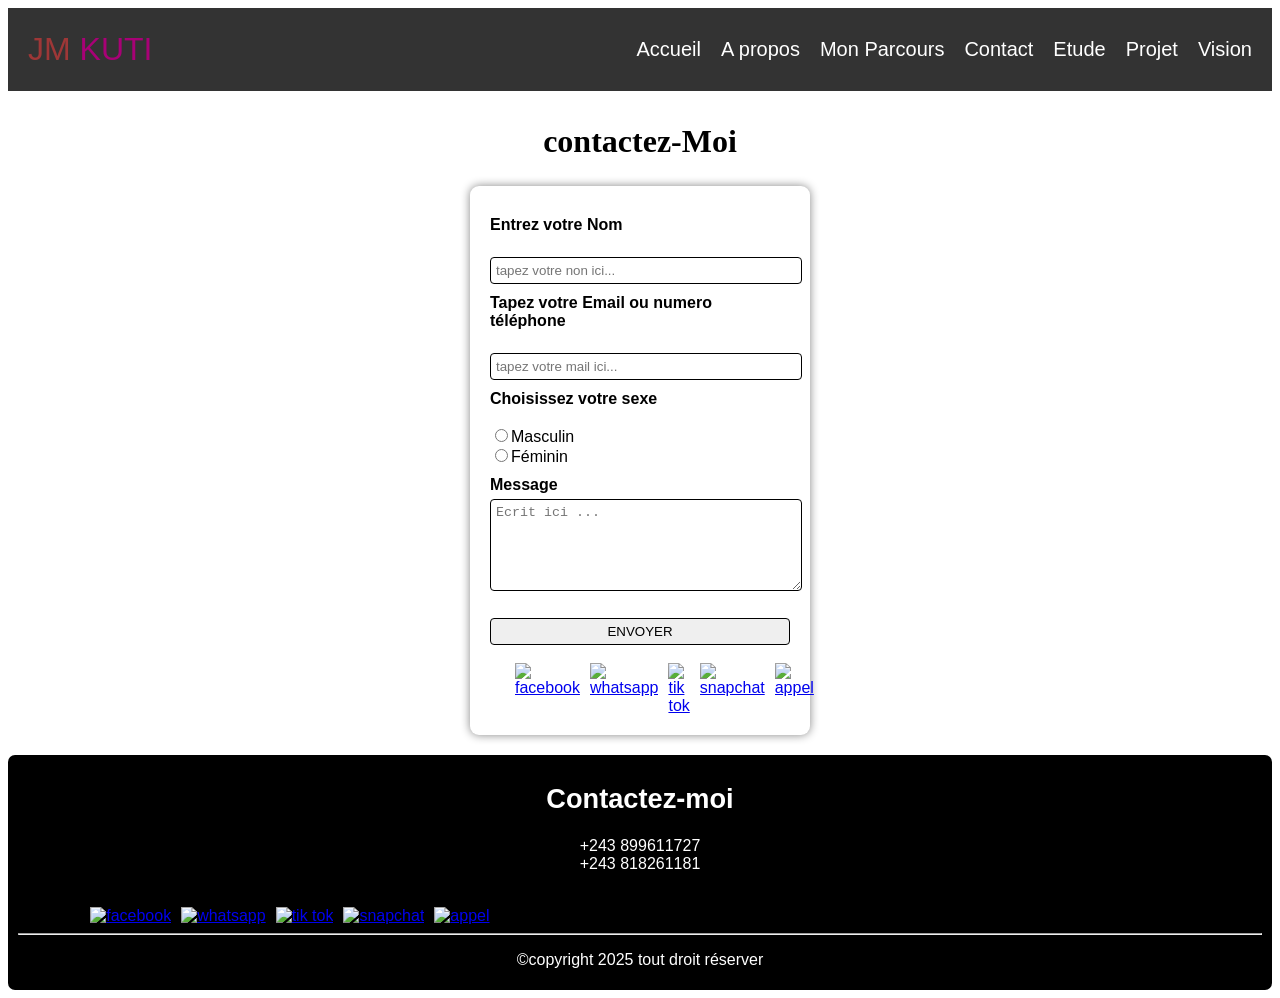
==== contact.html @ 466bf401 "mod" ====
<!DOCTYPE html>
<html lang="fr">
<head>
  <meta charset="UTF-8">
  <meta name="viewport" content="width=device-width, initial-scale=1.0">
  <title>Mon Portfolio</title>
  <link rel="stylesheet" href="style.css">
</head>
<body>
    <header>
      <nav class="navbar">
        <div class="logo"><span>JM</span> KUTI</div>
          <ul class="nav-links" id="navLinks">
              <li><a href="index.html">Accueil</a></li>
              <li><a href="apropos.html">A propos</a></li>
              <li><a href="index.html#parcours">Mon Parcours</a></li>
              <li><a href="contact.html">Contact</a></li>
              <li><a href="etude.html">Etude</a></li>
              <li><a href="projet.html">Projet</a></li>
              <li><a href="vision.html">Vision</a></li>
          </ul>
          <div class="menu-toggle" id="menuToggle">☰</div>
      </nav>
    </header>

    <section id="contact">
        <h2>contactez-Moi</h2>
        <form class="">
          <label for="name">Entrez votre Nom</label><br>
          <input type="text" id="nom" placeholder="tapez votre non ici..."> <br>
          <label for="Email">Tapez votre Email ou numero téléphone</label><br>
          <input type="text" id="Email" placeholder="tapez votre mail ici..."><br>
          <label for="text">Choisissez votre sexe</label><br>
          <input type="radio" name="sexe">Masculin <br>
          <input type="radio" name="sexe">Féminin <br>
          <label for="message">Message</label>
          <textarea name="message" id="message" cols="20" rows="5" placeholder="Ecrit ici ..."></textarea><br><br>
          <input type="submit" value="ENVOYER"> <br><br>
    
          <div class="audios">
            <div class="audio">
              <a href="https://www.facebook.com/jeanmarie.kuti.7" target="_blank">
                <img src="./image/lite.jpg" alt="facebook">
              </a>
            </div>
            <div class="audio">
              <a href="https://wa.me/243899611727" target="_blank">
                <img src="./image/WhatsApp.jpg" alt="whatsapp">
              </a>
            </div>
            <div class="audio">
              <a href="https://vm.tiktok.com/ZMSSk8t9C" target="_blank">
                <img src="./image/Tik tok.jpg" alt="tik tok">
              </a>
            </div>
            <div class="audio">
              <a href="https://www.snapchat.com/add/kutijeanmarie?share_id=2pOyH4cmwMQ&locale=fr-FRp" target="_blank">
                <img src="./image/Snapchat.jpg" alt="snapchat">
              </a>
            </div>
            <div class="audio">
              <a href="tel:+243818261181">
                <img src="./image/4a2a781601cab65be12e5e3e2853238c.jpg" alt="appel">
              </a>
            </div>
          </div>
        </form>
    </section> <br><br><br>
    <footer>
      <h2>Contactez-moi</h2>
      <p>
        +243 899611727 <br>
        +243 818261181 <br>
      </p><br>
          <div class="audios">
            <div class="audio">
              <a href="https://www.facebook.com/jeanmarie.kuti.7" target="_blank">
                <img src="./image/lite.jpg" alt="facebook">
              </a>
            </div>
            <div class="audio">
              <a href="https://wa.me/243899611727" target="_blank">
                <img src="./image/WhatsApp.jpg" alt="whatsapp">
              </a>
            </div>
            <div class="audio">
              <a href="https://vm.tiktok.com/ZMSSk8t9C" target="_blank">
                <img src="./image/Tik tok.jpg" alt="tik tok">
              </a>
            </div>
            <div class="audio">
              <a href="https://www.snapchat.com/add/kutijeanmarie?share_id=2pOyH4cmwMQ&locale=fr-FRp" target="_blank">
                <img src="./image/Snapchat.jpg" alt="snapchat">
              </a>
            </div>
            <div class="audio">
              <a href="tel:+243818261181">
                <img src="./image/4a2a781601cab65be12e5e3e2853238c.jpg" alt="appel">
              </a>
            </div>
          </div>
    <hr>
      <p>©copyright 2025 tout droit réserver </p>
    </footer>
</body>
<script>
  // JS simple pour le menu mobile
  document.getElementById('menuToggle').onclick = function () {
    document.getElementById('navLinks').classList.toggle('active');
  };
</script>
</html>
---- style.css ----
css
.header{
  margin: 0;
  padding: 0;
  box-sizing: border-box;
}

.logo{
  font-size: 32px;
  font-family:Impact, Haettenschweiler, 'Arial Narrow Bold', sans-serif;
  color: rgb(168, 1, 118);
}
.logo span{
    color:rgb(158, 55, 55);
}

.navbar {
  background-color: #333;
  color: #fff;
  display: flex;
  justify-content: space-between;
  padding: 10px 20px;
  align-items: center;
  font-family:Impact, Haettenschweiler, 'Arial Narrow Bold', sans-serif;
  font-size: 20px;
}

.nav-links {
  list-style: none;
  display: flex;
  gap: 20px;
}

.nav-links a {
  color: white;
  text-decoration: none;
}
.nav-links a:hover{
    background-color: rgb(214, 189, 47);
    padding: 3px 4px;
    border-radius: 4px;
}

.menu-toggle {
  display: none;
  font-size: 28px;
  cursor: pointer;
  border-radius: 9px;
  /*background-color:rgb(160, 154, 154);*/
  border: 2px solid white;
}

@media (max-width: 768px) {
  .nav-links {
    display: none;
    flex-direction: column;
    border: 1px solid #5f5f5f;
    background-color: #494747;
    text-transform: capitalize;
    position:absolute;
    top: 60px;
    right: 15px;
    width: 200px;
    border-radius: 10px;
  }

  .nav-links.active {
    display: flex;
  }

  .menu-toggle {
    display:block;

  }
}
.image-accueil {
  /*background-image: url(./image/kuti\ 2022.jpg);*/
  background-size: cover;
  background-position: center;
  background-repeat: no-repeat;
  height: 750px;
  border-radius: 10px;
  animation: changeImageAccueil 10s infinite;
}
@keyframes changeImageAccueil {
  0%{background-image: url(./image/kuti\ inter.jpg);}
  33%{background-image: url(./image/IMG_0070.jpg);}
  66%{background-image: url(./image/IMG-20251030-WA0371.jpg);}
  100%{background-image: url(./image/IMG_6372~3.jpeg);}
}
.yaya{
  font-size: 1.5rem;
  text-align: center;
  font-family: Impact, Haettenschweiler, 'Arial Narrow Bold', sans-serif;
  margin-top: 17%;
  color: rgb(255, 255, 255);

}
.yaya p {
  font-size: 20px;
  color: white;
}
.yaya span{
  color: rgb(8, 23, 63);
}
.btn{
  text-decoration: none;
  /*background-color: #007BFF;*/
  border: 2px solid white;
  color: white;
  padding: 9px 19px;
  border-radius: 5px;
  display: inline-block;
}
.btn:hover{
  background-color: #d3d3d3;
}
h2{
  font-size: 2.0rem;
  text-align: center;
}
h2 p {
  font-size: 18px;
}
#apropos p {
  font-size: 20px;
  padding: 10px;
}

.photos{
  display: flex;
  flex-wrap: wrap;
  justify-content: center;
  gap: 20px;
  padding: 20px;
  text-align: center;
}
.photo{
  width: 300px;
  box-shadow: 0 0 10px rgb(218, 218, 218);
  border-radius: 5px;
}
.photo img{
  width: 100%;
  height: 300px;
  object-fit: cover;
  display: block;
}
.photo p {
  text-align: center;
  font-family: Georgia, 'Times New Roman', Times, serif;
}
.video{
  justify-content: center;
  text-align: center;
}
form{
  margin: auto;
  /*border: 2px solid #000;*/
  padding: 20px;
  width: 300px;
  box-shadow: 0 0 10px rgb(134, 134, 134);
  /*background-color: white;*/
  border-radius: 9px;
  font-family: Arial, Helvetica, sans-serif;
}
form label{
  display: block;
  margin-top: 10px;
  font-weight: bold;
}
form input[type="text"],
form input[type="email"],
form input[type="submit"],
form textarea{
  width: 100%;
  padding: 5px;
  margin-top: 5px;
  border: 1px solid #000;
  border-radius: 4px;
  background-color: none;
}
form textarea {
  height: 80px;
}
#contact{
  background-image: url(./image/jmk\ info.jpg);
  background-size: cover;
  background-repeat: no-repeat;
  height: 600px;
  margin: 0;
  padding: 5px;

}

.audios{
  display: flex;
  margin-left: 5%;

}
.audio img{
  margin: 0;
  padding: 0;
  width: 40px;
  margin-left: 10px;
}
footer{
  font-family: Impact, Haettenschweiler, 'Arial Narrow Bold', sans-serif;
  color: white;
  background-color: black;
  border-radius: 7px;
  padding: 5px 10px;
  text-align: center;

}
footer h2{
  font-size: 1.7rem;
  font-family: Impact, Haettenschweiler, 'Arial Narrow Bold', sans-serif;
}
.icones{
  display: flex;
  flex-wrap: wrap;
  justify-content: center;
  gap:25px;
}
.icon{
  background-color: #f1f1f1;
  border-radius:10px;
  box-shaddow:0 4px 10px rgba(0, 0, 0, 0.1);
  padding:1.3rem;
  width:250px;
  text-align: center;
}
.icon img{
  width: 65px;
  height:65px;
  margin-buttom:1rem;
  color:blue;
}
.icon:hover{
  transform: translateY(-10px);
}
.icon a{
  list-style:none;
  text-decoration:none;
  color:blue;
}
.icon a:hover{
  background-color:rgb(214, 189, 47);
  padding: 3px 4px;
  border-radius:5px;
}
.phrase{
  font-size: 1.7rem;
}

.image-etude{
  background-image: url(./image/UPC.jpg);
  background-size: cover;
  background-position: center;
  background-repeat: no-repeat;
  /*border-radius: 10px;*/
  height: 500px;
  animation:changeImageEtude 10s infinite;
}
/*@keyframes changeImageEtude {
  0%{background-image: url("./image/la gloire.jpg");}
  33%{background-image: url("./image/sixième.jpg");}
  66%{background-image: url("./image/upc.jpg");}
  100%{background-image: url("./image/début upc.jpeg");}
}*/
.image-projet{
  background-image: url(./image/def-pro.jpg);
  background-size: cover;
  background-position: center;
  background-repaet: no-repaet;
  height: 500px;
  animation: changeImageProjet 10s infinite;
}
#projet h1 {
  font-size: 1.7rem;
}
/*@keyframes ChangeImageProjet{
  0%{background-image: url(./image/UPC.jpg:}
  33%{background-image: url(./image/kuti\inter.jpg);}
  66%{background-image: url(./image/début upc.jpeg);}
  100%{background-image: url(./image/sixième.jpg);}
}*/
.image-visi{
  background-image: url(./image/visi.jpg);
  background-size: cover;
  background-position: center;
  background-repeat: no-repeat;
  height: 500px;
}
.taille h1 {
  font-size: 1.5rem;
}
.corp-apro{
  margin: 0;
  padding: 5px;
  background-color:#0A192F;
}
.corp-apro h2,
.corp-apro p {
  color: white;
}
#etude{
  background-color:#0A192F;
  border-radius: 10px;
  margin: 0;
  padding: 5px;
}
#etude h2,
#etude p {
  margin: 6px;
  color: white;
}
.compe{
  background-color:#0A192F;
  border-radius: 10px;
  margin: 0;
  padding: 5px;
}
.compe h2,
.compe p {
  margin: 6px;
  color: white;
}
#pro{
  background-color:#0A192F;
  border-radius: 10px;
  margin: 0;
  padding: 5px;
}
#pro h2,
#pro p {
  margin: 5px;
  color: white;
}
#vision{
  background-color:#0A192F;
}
#vision h2,
#vision p {
  margin: 5px;
  color: white;
}
#parcours{
  margin: 0;
  padding: 0;
  background-color: #0A192F;
  border-radius: 8px;
}
#parcours h2{
  color: white;
}
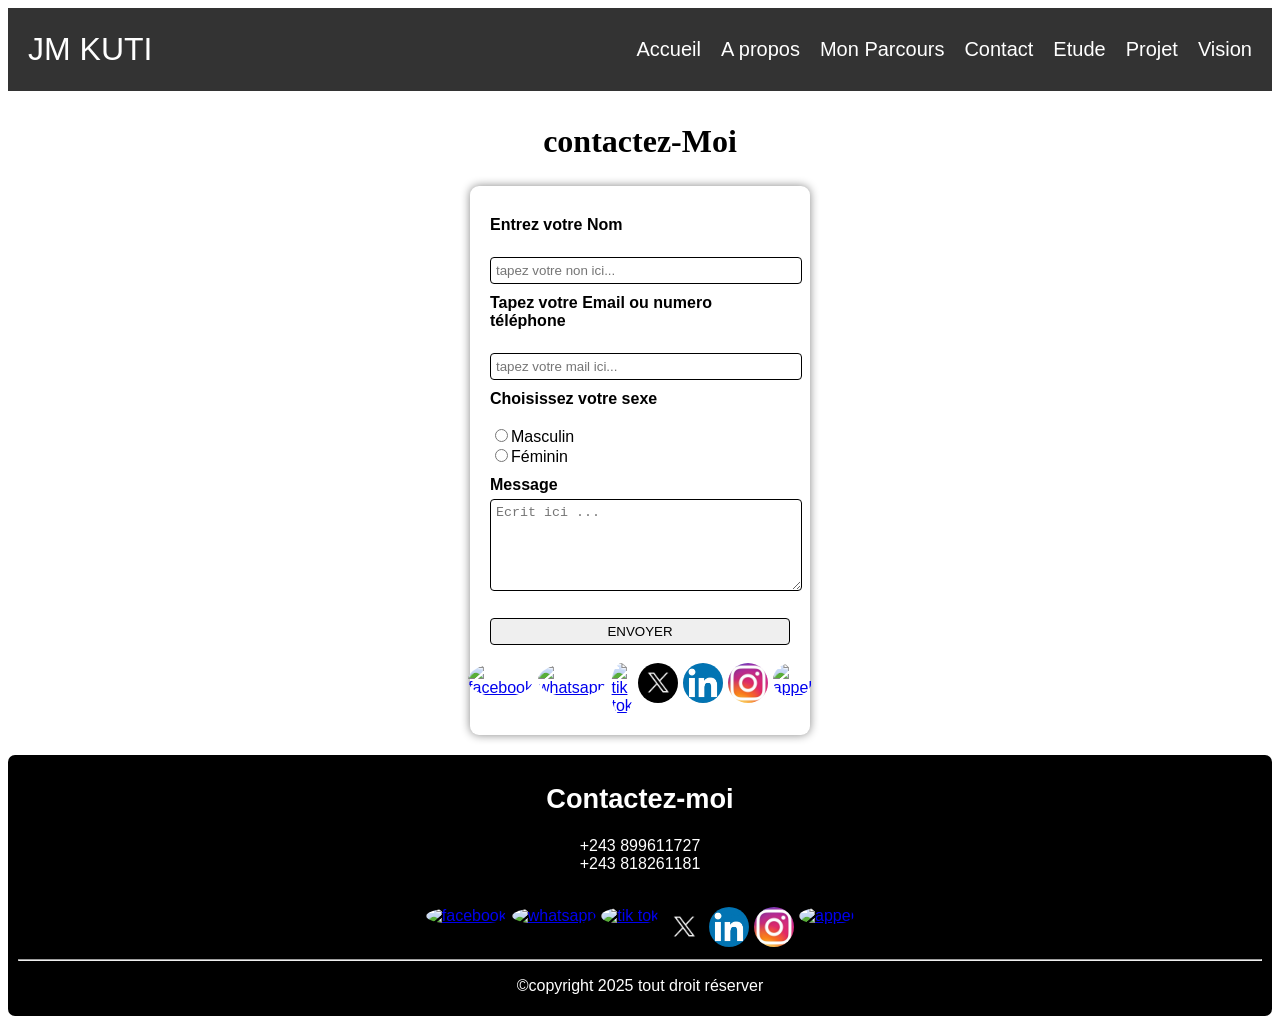
==== commit 15067e61: "ajout d'autres liens de reseau" ====
--- a/contact.html
+++ b/contact.html
@@ -54,8 +54,18 @@
               </a>
             </div>
             <div class="audio">
-              <a href="https://www.snapchat.com/add/kutijeanmarie?share_id=2pOyH4cmwMQ&locale=fr-FRp" target="_blank">
-                <img src="./image/Snapchat.jpg" alt="snapchat">
+              <a href="https://x.com/JeanKuti34809?t=1keY9iZznyqRbdAcGtVag&s=09" target="_blank">
+                <img src="./image/X.jpg" alt="X">
+              </a>
+            </div>
+            <div class="audio">
+              <a href="https://www.linkedin.com/injean-marie-kuti-91565a384?utm" target="_blank">
+                <img src="./image/LinkedIn.jpg" alt="linkedln">
+              </a>
+            </div>
+            <div class="audio">
+              <a href="https://www.instagram.com/kutijeanmarie?igsh=YWxxdmgzdHk1ZGNs" target="_blank">
+                <img src="./image/instagram.jpg" alt="instagram">
               </a>
             </div>
             <div class="audio">
@@ -89,8 +99,18 @@
               </a>
             </div>
             <div class="audio">
-              <a href="https://www.snapchat.com/add/kutijeanmarie?share_id=2pOyH4cmwMQ&locale=fr-FRp" target="_blank">
-                <img src="./image/Snapchat.jpg" alt="snapchat">
+              <a href="https://x.com/JeanKuti34809?t=1keY9iZznyqRbdAcGtVag&s=09" target="_blank">
+                <img src="./image/X.jpg" alt="X">
+              </a>
+            </div>
+            <div class="audio">
+              <a href="https://www.linkedin.com/injean-marie-kuti-91565a384?utm" target="_blank">
+                <img src="./image/LinkedIn.jpg" alt="linkedln">
+              </a>
+            </div>
+            <div class="audio">
+              <a href="https://www.instagram.com/kutijeanmarie?igsh=YWxxdmgzdHk1ZGNs" target="_blank">
+                <img src="./image/instagram.jpg" alt="instagram">
               </a>
             </div>
             <div class="audio">
--- a/style.css
+++ b/style.css
@@ -8,10 +8,10 @@
 .logo{
   font-size: 32px;
   font-family:Impact, Haettenschweiler, 'Arial Narrow Bold', sans-serif;
-  color: rgb(168, 1, 118);
+  color: rgb(255, 255, 255);
 }
 .logo span{
-    color:rgb(158, 55, 55);
+    color:rgb(255, 255, 255);
 }
 
 .navbar {
@@ -195,14 +195,17 @@
 
 .audios{
   display: flex;
-  margin-left: 5%;
+  justify-content: center;
+  gap: 5px;
+  margin-left: ;
 
 }
 .audio img{
   margin: 0;
   padding: 0;
   width: 40px;
-  margin-left: 10px;
+  border-radius: 50%;
+  margin-left: px;
 }
 footer{
   font-family: Impact, Haettenschweiler, 'Arial Narrow Bold', sans-serif;
@@ -349,7 +352,7 @@
 #parcours{
   margin: 0;
   padding: 0;
-  background-color: #0A192F;
+  background-color: #0b1a31;
   border-radius: 8px;
 }
 #parcours h2{
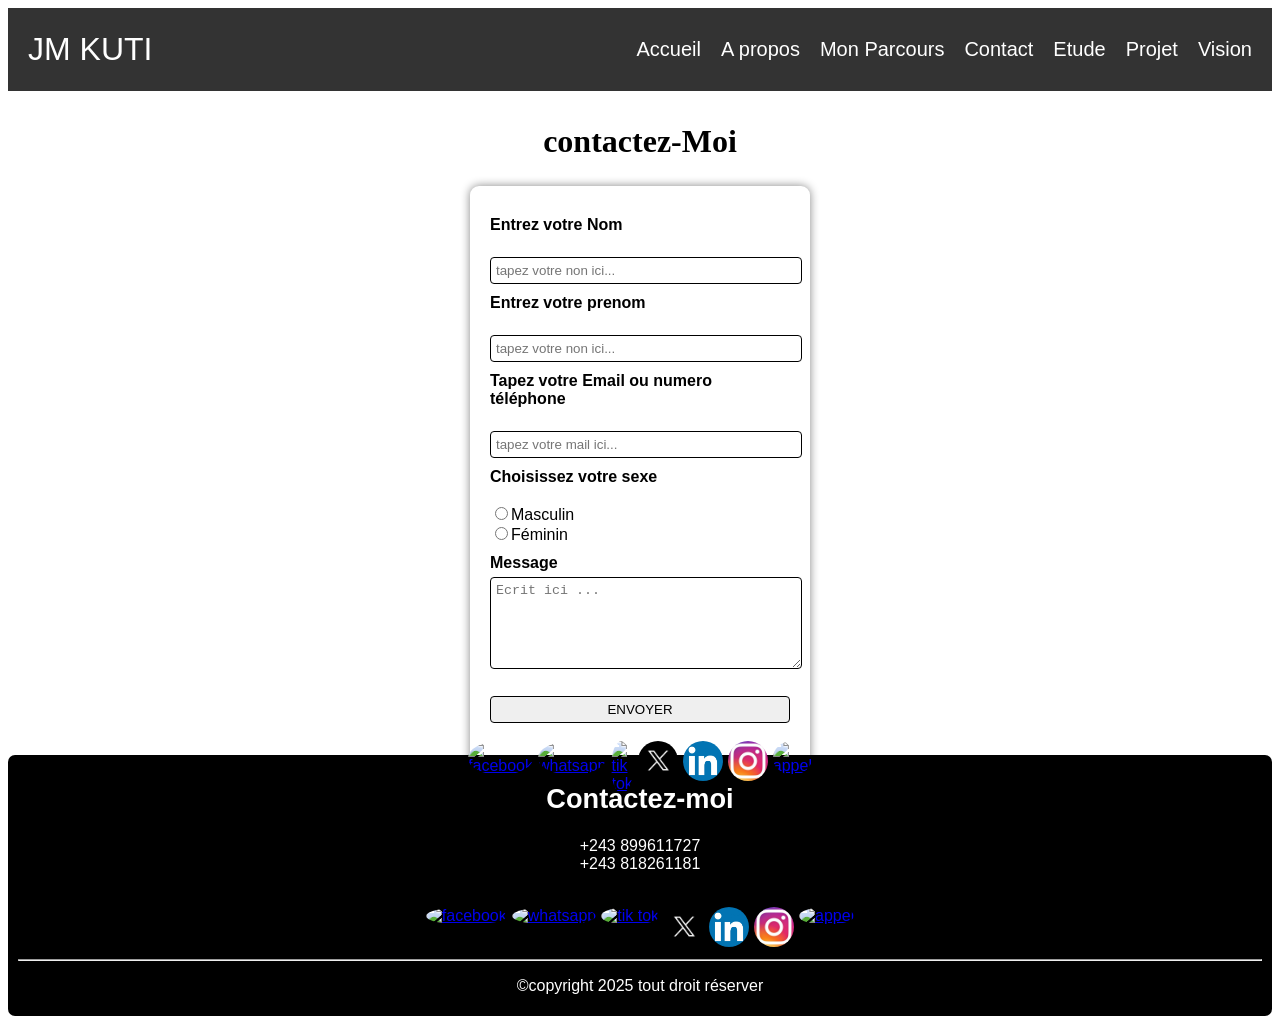
==== commit f26e2b66: "Update contact.html" ====
--- a/contact.html
+++ b/contact.html
@@ -25,9 +25,11 @@
 
     <section id="contact">
         <h2>contactez-Moi</h2>
-        <form class="">
+        <form class="_POST">
           <label for="name">Entrez votre Nom</label><br>
           <input type="text" id="nom" placeholder="tapez votre non ici..."> <br>
+          <label for="name">Entrez votre prenom</label><br>
+          <input type="text" id="prenom" placeholder="tapez votre non ici..."> <br>
           <label for="Email">Tapez votre Email ou numero téléphone</label><br>
           <input type="text" id="Email" placeholder="tapez votre mail ici..."><br>
           <label for="text">Choisissez votre sexe</label><br>
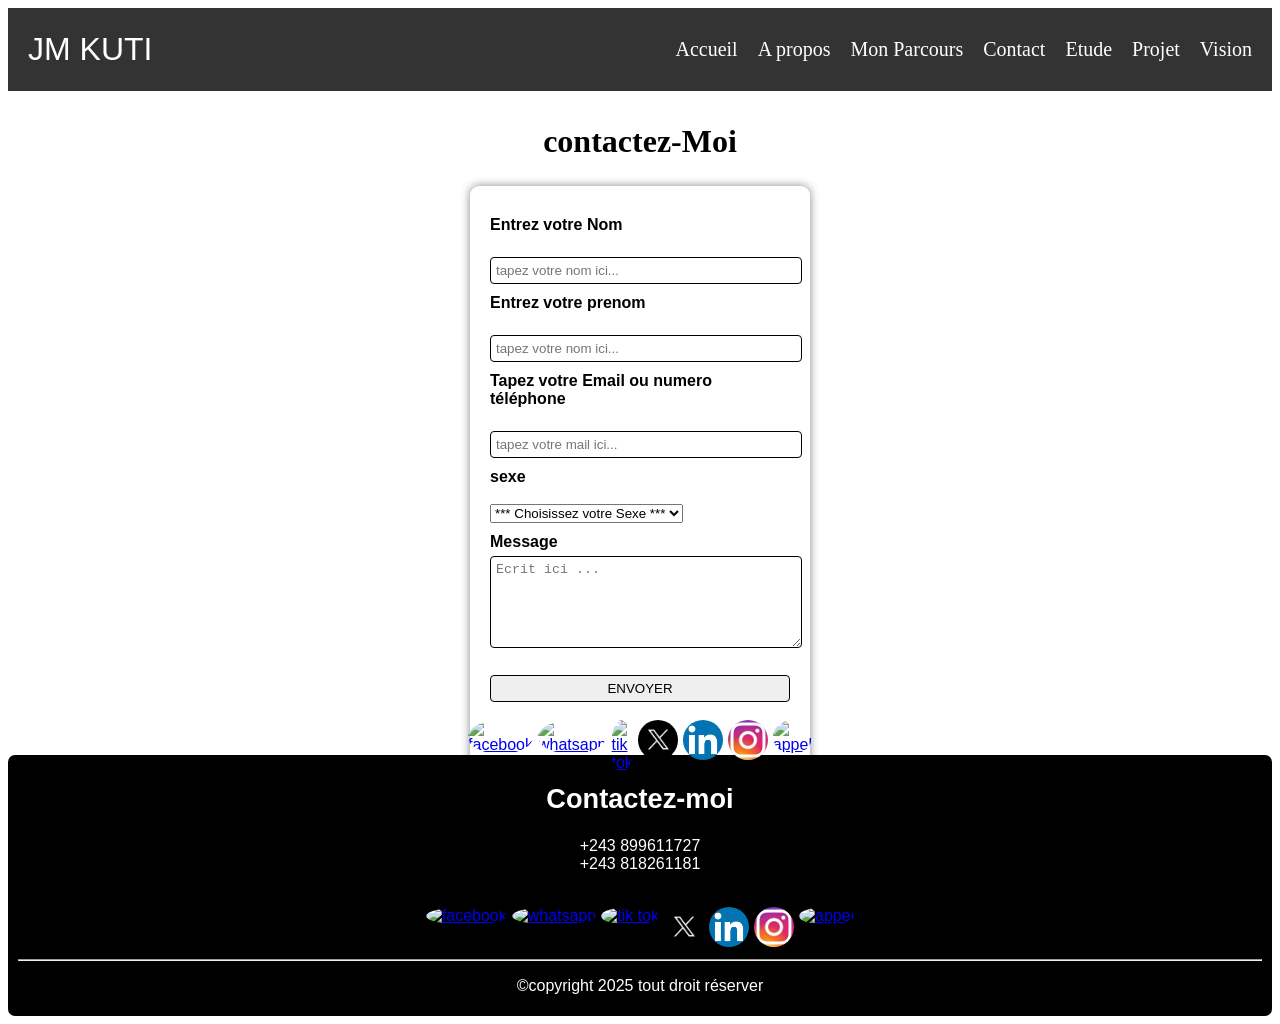
==== commit 0fd3ec10: "ajout du php" ====
--- a/contact.html
+++ b/contact.html
@@ -25,17 +25,25 @@
 
     <section id="contact">
         <h2>contactez-Moi</h2>
-        <form class="_POST">
-          <label for="name">Entrez votre Nom</label><br>
-          <input type="text" id="nom" placeholder="tapez votre non ici..."> <br>
-          <label for="name">Entrez votre prenom</label><br>
-          <input type="text" id="prenom" placeholder="tapez votre non ici..."> <br>
-          <label for="Email">Tapez votre Email ou numero téléphone</label><br>
-          <input type="text" id="Email" placeholder="tapez votre mail ici..."><br>
-          <label for="text">Choisissez votre sexe</label><br>
-          <input type="radio" name="sexe">Masculin <br>
-          <input type="radio" name="sexe">Féminin <br>
-          <label for="message">Message</label>
+        <form action="traitement.php" method="post">
+
+          <label for="nom">Entrez votre Nom</label><br>
+          <input type="text" id="nom" name="nom" placeholder="tapez votre nom ici..."> <br>
+
+          <label for="prenom">Entrez votre prenom</label><br>
+          <input type="text" id="prenom" name="prenom" placeholder="tapez votre nom ici..."> <br>
+
+          <label for="email">Tapez votre Email ou numero téléphone</label><br>
+          <input type="text" id="email" name="email" placeholder="tapez votre mail ici..."><br>
+
+          <label for="sexe">sexe</label><br>
+          <select name="sexe" id="sexe">
+            <option value="">*** Choisissez votre Sexe ***</option>
+            <option value="M">M</option>
+            <option value="F">F</option>
+          </select>
+
+          <label for="Messege">Message</label>
           <textarea name="message" id="message" cols="20" rows="5" placeholder="Ecrit ici ..."></textarea><br><br>
           <input type="submit" value="ENVOYER"> <br><br>
     
--- a/style.css
+++ b/style.css
@@ -21,7 +21,7 @@
   justify-content: space-between;
   padding: 10px 20px;
   align-items: center;
-  font-family:Impact, Haettenschweiler, 'Arial Narrow Bold', sans-serif;
+  font-family:'Times New Roman', Times, serif;
   font-size: 20px;
 }
 
@@ -36,7 +36,7 @@
   text-decoration: none;
 }
 .nav-links a:hover{
-    background-color: rgb(214, 189, 47);
+    text-decoration:overline;
     padding: 3px 4px;
     border-radius: 4px;
 }
@@ -197,7 +197,6 @@
   display: flex;
   justify-content: center;
   gap: 5px;
-  margin-left: ;
 
 }
 .audio img{
@@ -229,15 +228,15 @@
 .icon{
   background-color: #f1f1f1;
   border-radius:10px;
-  box-shaddow:0 4px 10px rgba(0, 0, 0, 0.1);
   padding:1.3rem;
   width:250px;
   text-align: center;
+  box-shadow:  0 4px 10px rgba(0, 0, 0, 0.1);
 }
 .icon img{
+  margin-bottom: 1rem;
   width: 65px;
   height:65px;
-  margin-buttom:1rem;
   color:blue;
 }
 .icon:hover{
@@ -275,8 +274,8 @@
 .image-projet{
   background-image: url(./image/def-pro.jpg);
   background-size: cover;
+  background-repeat: no-repeat;
   background-position: center;
-  background-repaet: no-repaet;
   height: 500px;
   animation: changeImageProjet 10s infinite;
 }
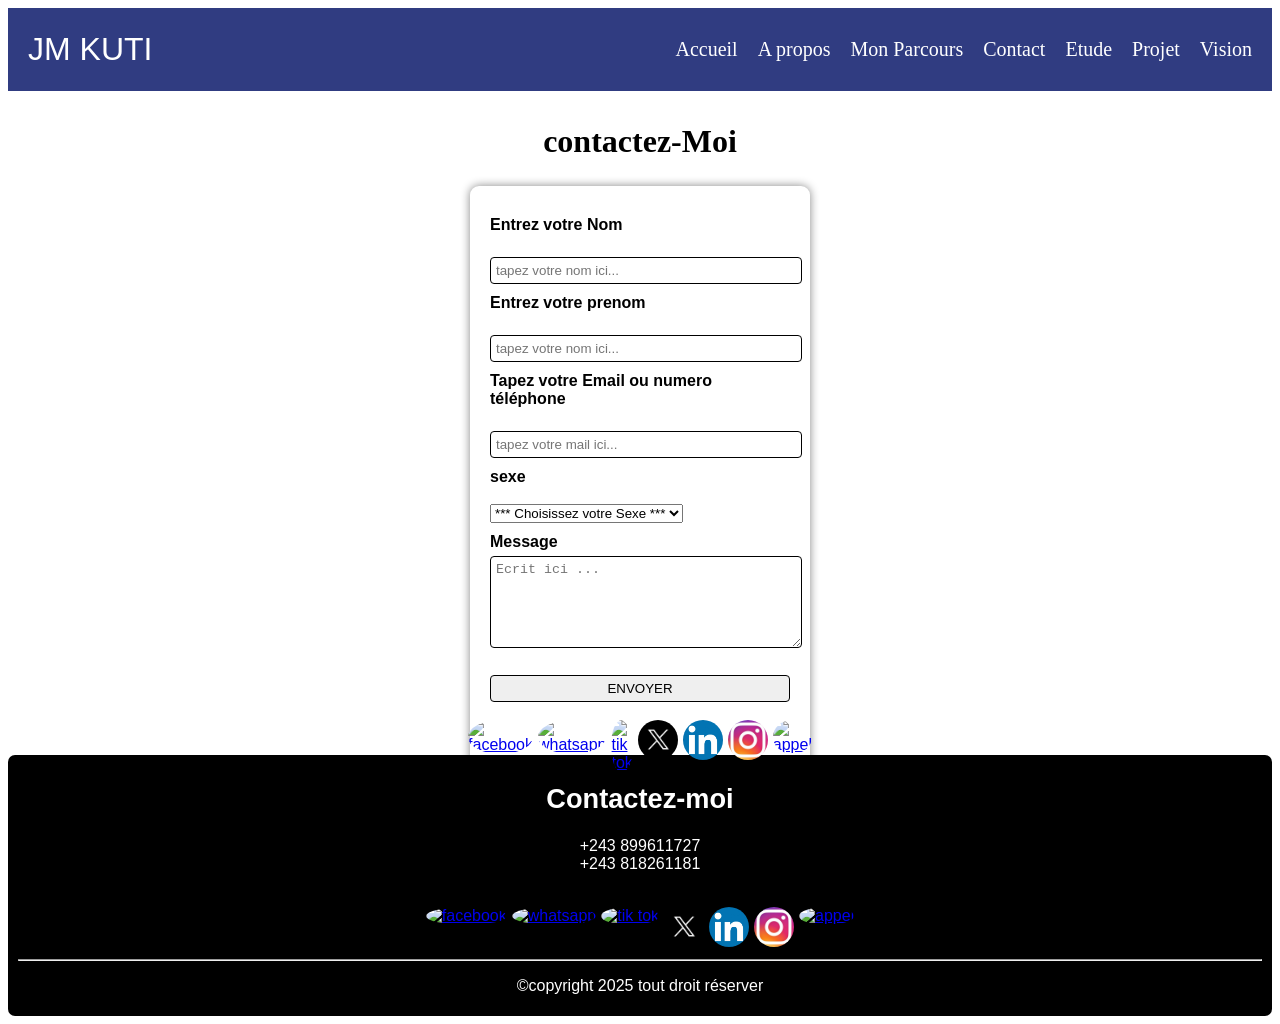
==== commit c293f9b3: "JJJ" ====
--- a/contact.html
+++ b/contact.html
@@ -45,7 +45,8 @@
 
           <label for="Messege">Message</label>
           <textarea name="message" id="message" cols="20" rows="5" placeholder="Ecrit ici ..."></textarea><br><br>
-          <input type="submit" value="ENVOYER"> <br><br>
+
+          <input type="submit" value="ENVOYER" name="ENVOYER"> <br><br>
     
           <div class="audios">
             <div class="audio">
--- a/style.css
+++ b/style.css
@@ -15,7 +15,7 @@
 }
 
 .navbar {
-  background-color: #333;
+  background-color: #303c81;
   color: #fff;
   display: flex;
   justify-content: space-between;
